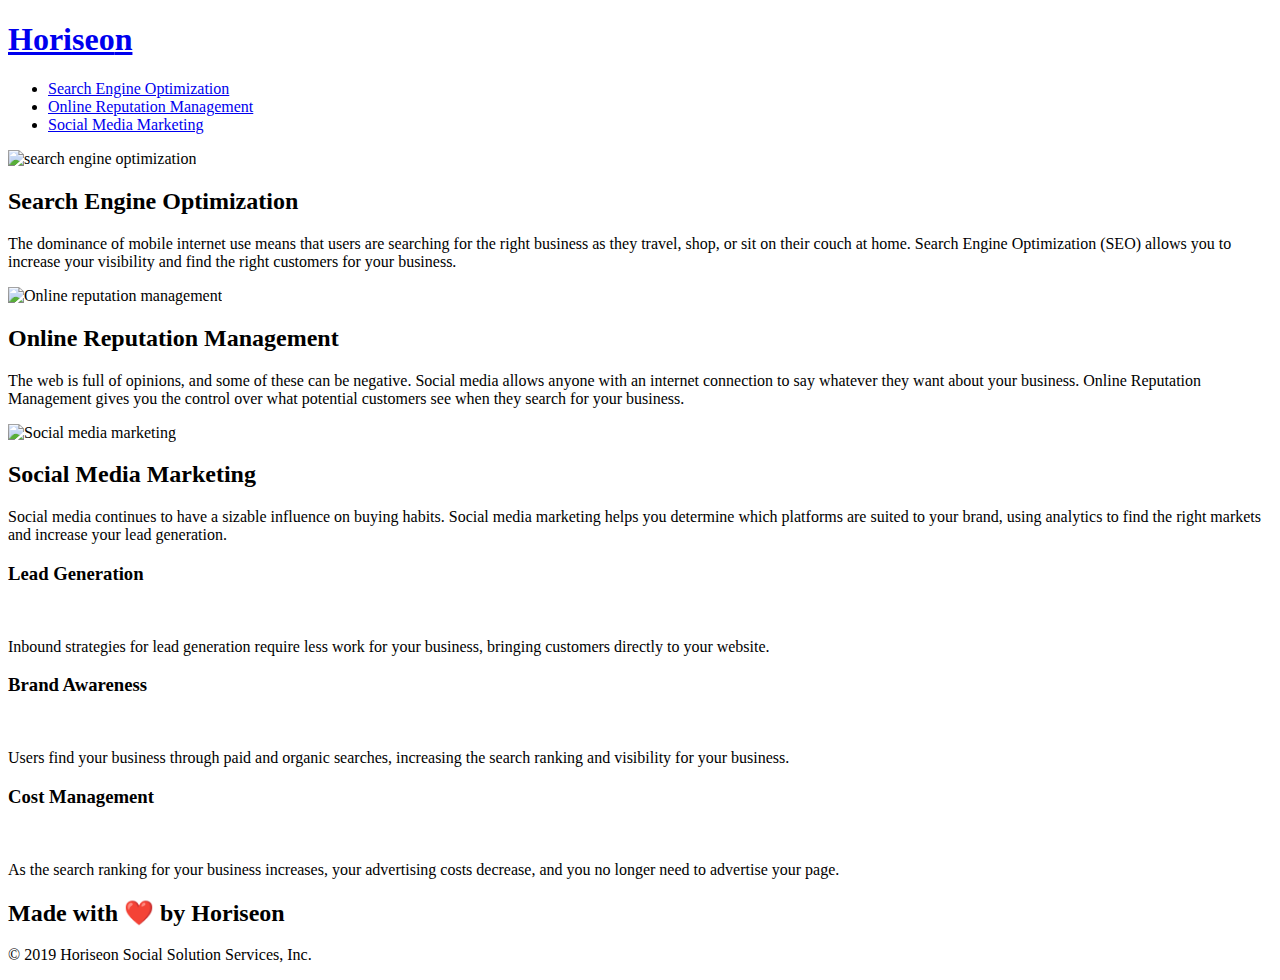
==== index.html @ b740323d "Troubleshooting cont." ====
<!DOCTYPE html>
<html lang="en-us">
 <!-- Navigation head -->
 <head>
    <meta charset="UTF-8" />
    <link rel="stylesheet" href="./assets/css/style.css">
    <title alt="Horiseon">Horiseon</title>
 </head>

 <!-- Header -->
    <body>
        <header>
           <h1><a href="Horiseon">Hori<span class="seo">seo</span>n</a></h1>
            <nav>
                <!-- Navigation Bar -->
                <ul>
                <li>
                    <a href="#search-engine-optimization">Search Engine Optimization</a>
                </li>
                <li>
                    <a href="#online-reputation-management">Online Reputation Management</a>
                </li>
                <li>
                    <a href="#social-media-marketing">Social Media Marketing</a>
                </li>
                </ul>
            </nav>
        </header>
    
     <!-- Hero Section -->
     <section class="hero">
     </section>

     <!-- Search-Engine-Optimization section -->
        <article class="content">
            <section id="search-engine-optimization" class="content-two">
                <img src="./assets/images/search-engine-optimization.jpg" alt="search engine optimization" class="float-left" />
                <div>
                    <h2>Search Engine Optimization</h2>
                    <p>
                    The dominance of mobile internet use means that users are searching for the right business as they travel, shop, or sit on their couch at home. Search Engine Optimization (SEO) allows you to increase your visibility and find the right customers for your business.
                    </p>
                </div> 
            </section>

            <!-- Online-reputation-management section -->
            <section id="online-reputation-management" class="content-two">
               
                <div>
                    <img src="./assets/images/online-reputation-management.jpg" alt="Online reputation management" class="float-right"/>
                    <h2>Online Reputation Management</h2>
                    <p>
                    The web is full of opinions, and some of these can be negative. Social media allows anyone with an internet connection to say whatever they want about your business. Online Reputation Management gives you the control over what potential customers see when they search for your business.
                    </p>
                   
                </div>
            </section>

            <!-- Social-media-marketing section -->
            <section id="social-media-marketing" class="content-two">
                <img src="./assets/images/social-media-marketing.jpg" alt="Social media marketing" class="float-left" />
                <div>
                    <h2>Social Media Marketing</h2>
                    <p>
                    Social media continues to have a sizable influence on buying habits. Social media marketing helps you determine which platforms are suited to your brand, using analytics to find the right markets and increase your lead generation.
                    </p>
                </div>
            </section>
        </article>

        <!-- Benefits Section -->
        <section class="benefits">
            <!-- Lead Generation section -->
            <div class="benefits-subjects">
                <h3>Lead Generation</h3>
                <img src="./assets/images/lead-generation.png" alt=""/>
                <p>
                Inbound strategies for lead generation require less work for your business, bringing customers directly to your website.
                </p>
            </div>
            <!-- Brand Awareness section -->
            <div class="benefits-subjects">
                <h3>Brand Awareness</h3>
                <img src="./assets/images/brand-awareness.png" alt=""/>
                <p>
                Users find your business through paid and organic searches, increasing the search ranking and visibility for your business.
                </p>
            </div>
            <!-- Cost Management Section -->
            <div class="benefits-subjects">
                <h3>Cost Management</h3>
                <img src="./assets/images/cost-management.png" alt=""></img>
                <p>
                As the search ranking for your business increases, your advertising costs decrease, and you no longer need to advertise your page.
                </p>
            </div>
        </section>

        <!-- Footer Section -->
        <footer>
            <h2>Made with ❤️️ by Horiseon</h2>
            <p>
            &copy; 2019 Horiseon Social Solution Services, Inc.
            </p>
        </footer>
    </body>

</html>
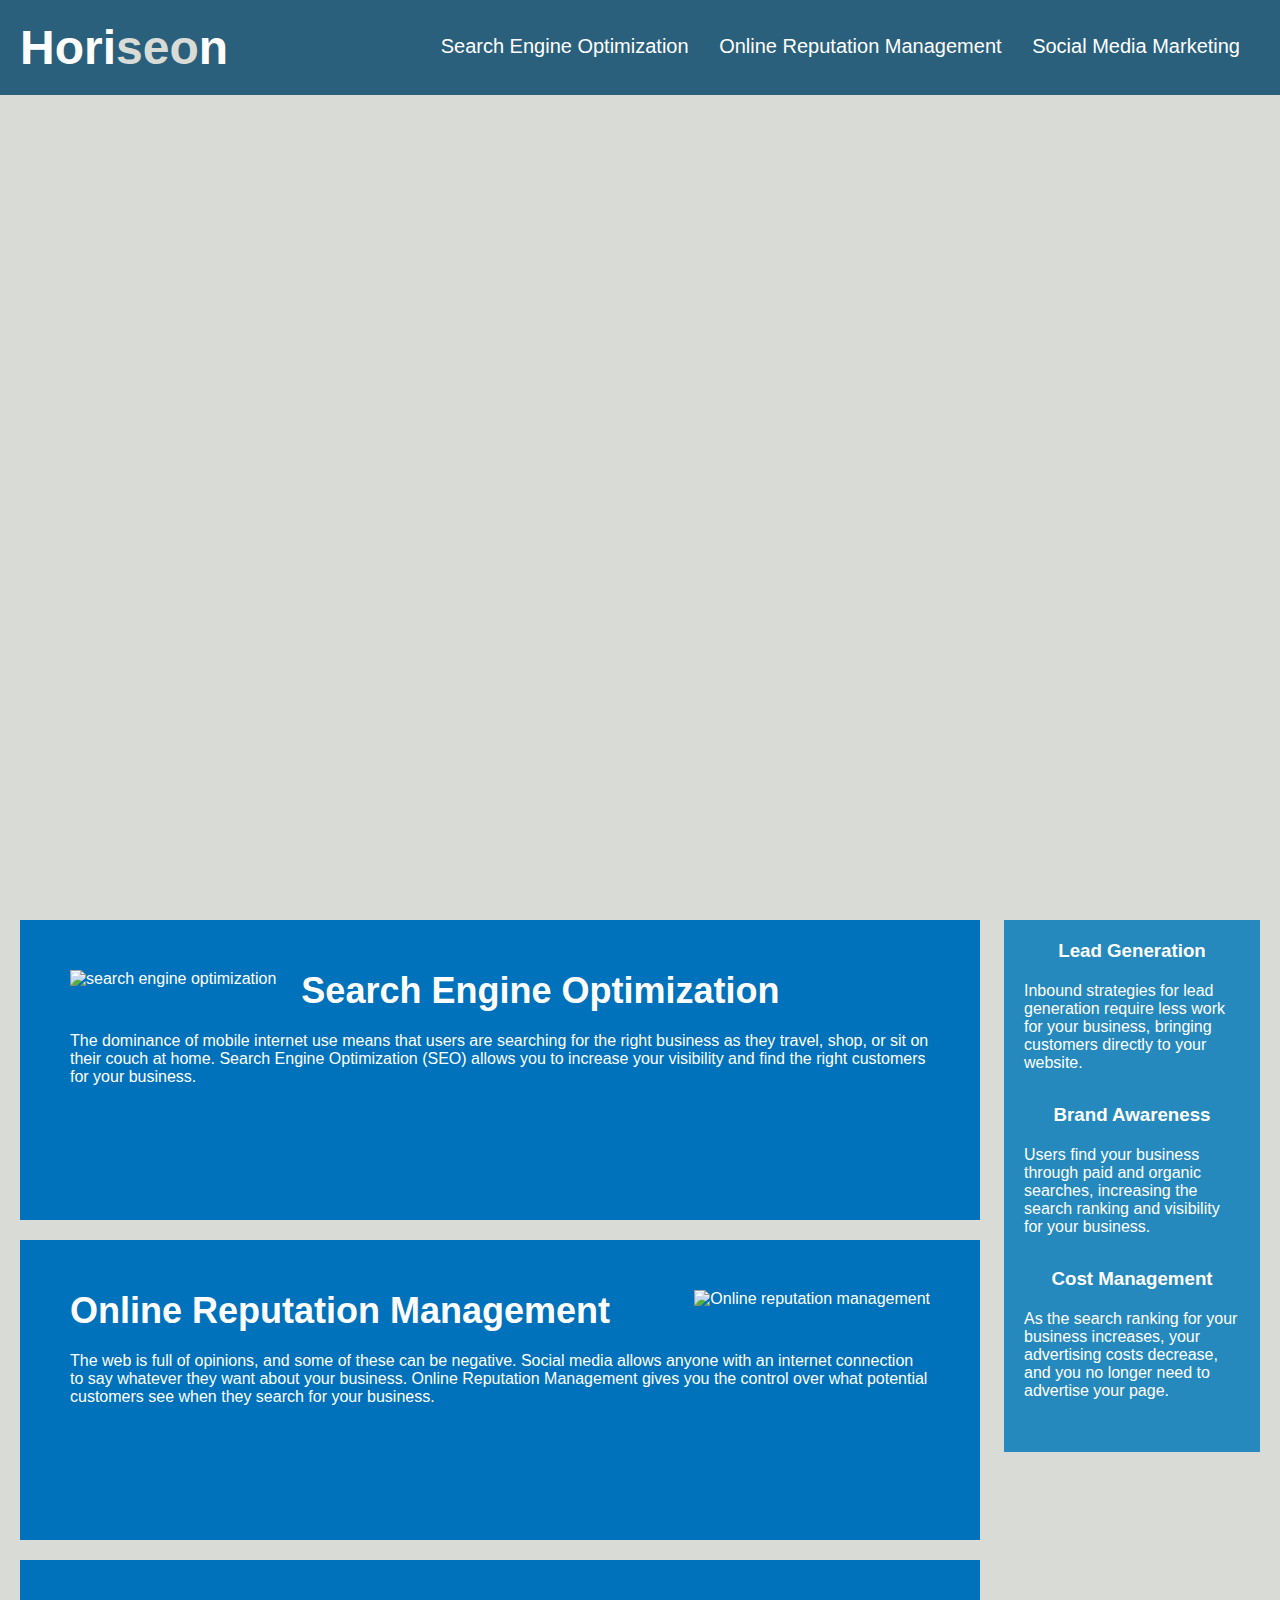
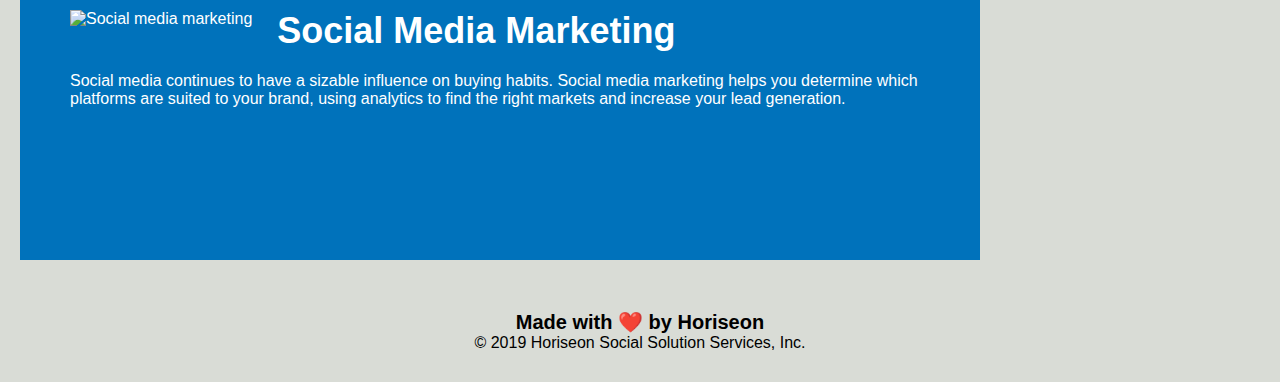
==== commit 6510e308: "troubleshooting cont." ====
--- a/index.html
+++ b/index.html
@@ -3,7 +3,7 @@
  <!-- Navigation head -->
  <head>
     <meta charset="UTF-8" />
-    <link rel="stylesheet" href="./assets/css/style.css">
+    <link rel="stylesheet" href="./assets/CSS/style.css">
     <title alt="Horiseon">Horiseon</title>
  </head>
 
--- a/assets/CSS/style.css
+++ b/assets/CSS/style.css
@@ -0,0 +1,139 @@
+* {
+    box-sizing: border-box;
+    padding: 0;
+    margin: 0;
+}
+
+body {
+    background-color: #d9dcd6;
+}
+
+a {
+    color: #ffffff;
+    text-decoration: none;
+}
+
+p {
+    font-size: 16px;
+}
+/* Header Start */
+header  {
+    padding: 20px;
+    font-family: 'Trebuchet MS', 'Lucida Sans Unicode', 'Lucida Grande', 'Lucida Sans', Arial, sans-serif;
+    background-color: #2a607c;
+    color: #ffffff;
+}
+
+header h1 {
+    display: inline-block;
+    font-size: 48px;
+}
+
+header h1 .seo  {
+    color: #d9dcd6;
+}
+
+header nav{
+    padding-top: 15px;
+    margin-right: 20px;
+    float: right;
+    font-family: 'Gill Sans', 'Gill Sans MT', 'Calibri', 'Trebuchet MS', sans-serif;
+    font-size: 20px;
+}
+
+header nav ul {
+    list-style-type: none;
+}
+
+header nav ul li {
+    display: inline-block;
+    margin-left: 25px;
+}
+/* Header End*/
+/* Hero Start */
+.hero {
+    height: 800px;
+    width: 100%;
+    margin-bottom: 25px;
+    background-image: url("../images/digital-marketing-meeting.jpg");
+    background-size: cover;
+    background-position: center;
+}
+/* Hero End */
+/* Content Start */
+.float-left {
+    float: left;
+    margin-right: 25px;
+}
+
+.float-right {
+    float: right;
+    margin-left: 25px;
+}
+
+.content {
+    width: 75%;
+    display: inline-block;
+    margin-left: 20px;
+}
+
+.content-two {
+    margin-bottom: 20px;
+    padding: 50px;
+    height: 300px;
+    font-family: 'Gill Sans', 'Gill Sans MT', 'Calibri', 'Trebuchet MS', sans-serif;
+    background-color: #0072bb;
+    color: #ffffff;
+}
+
+.content-two img {
+    max-height: 200px;
+}
+
+.content-two h2 {
+    margin-bottom: 20px;
+    font-size: 36px;
+}
+/* Content End */
+/*Benefits start */
+.benefits {
+    margin-right: 20px;
+    padding: 20px;
+    clear: both;
+    float: right;
+    width: 20%;
+    height: 100%;
+    font-family: 'Gill Sans', 'Gill Sans MT', 'Calibri', 'Trebuchet MS', sans-serif;
+    background-color: #2589bd;
+}
+
+.benefits-subjects {
+    margin-bottom: 32px;
+    color: #ffffff
+    
+}
+
+.benefits-subjects h3 {
+    margin-bottom: 10px;
+    text-align: center;
+}
+
+.benefits-subjects img {
+    display: block;
+    margin: 10px auto;
+    max-width: 150px;
+}
+/*Benefits end */
+/* Footer Start */
+footer {
+    padding: 30px;
+    clear: both;
+    font-family: 'Trebuchet MS', 'Lucida Sans Unicode', 'Lucida Grande', 'Lucida Sans', Arial, sans-serif;
+    text-align: center;
+}
+
+footer h2 {
+    font-size: 20px;
+}
+/* Footer End */
+
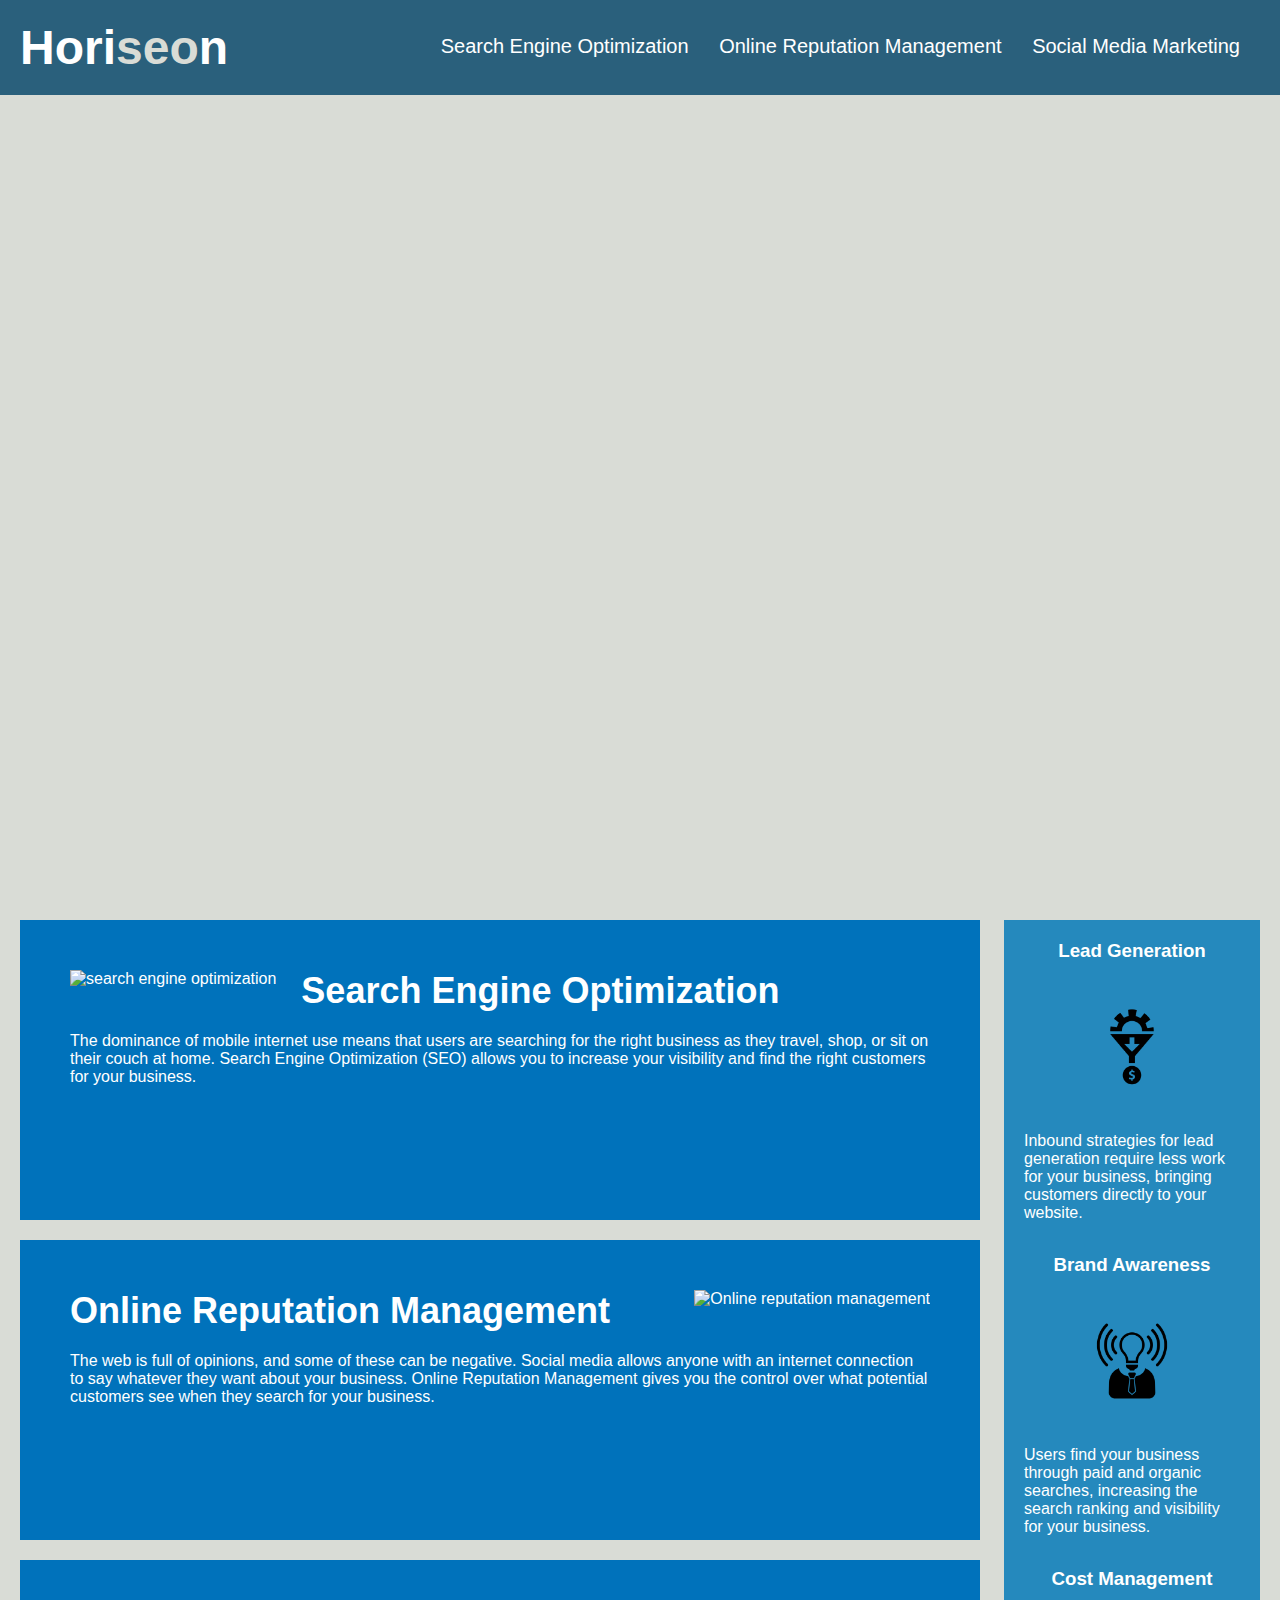
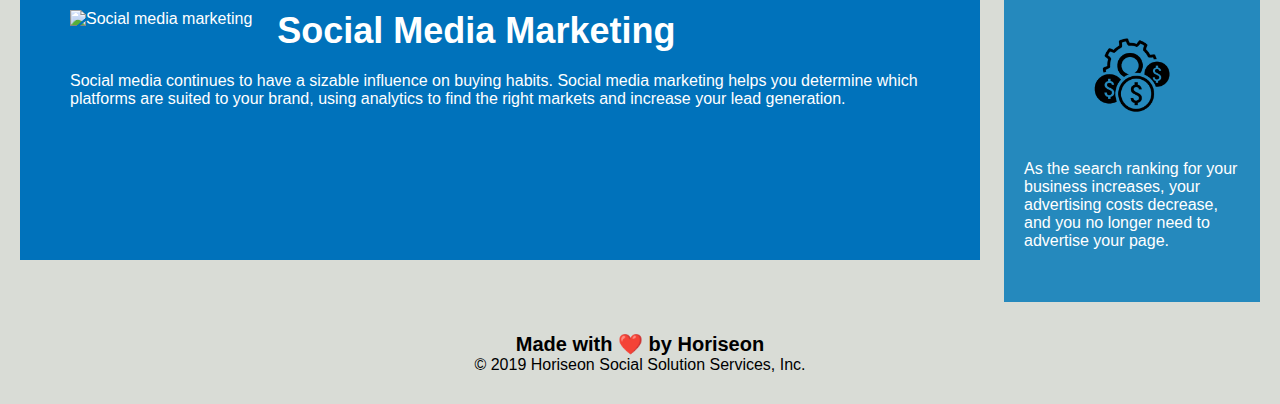
==== commit 21d3016a: "HTML changes" ====
--- a/index.html
+++ b/index.html
@@ -34,7 +34,7 @@
      <!-- Search-Engine-Optimization section -->
         <article class="content">
             <section id="search-engine-optimization" class="content-two">
-                <img src="./assets/images/search-engine-optimization.jpg" alt="search engine optimization" class="float-left" />
+                <img src="./assets/Images/search-engine-optimization.jpg" alt="search engine optimization" class="float-left" />
                 <div>
                     <h2>Search Engine Optimization</h2>
                     <p>
@@ -47,7 +47,7 @@
             <section id="online-reputation-management" class="content-two">
                
                 <div>
-                    <img src="./assets/images/online-reputation-management.jpg" alt="Online reputation management" class="float-right"/>
+                    <img src="./assets/Images/online-reputation-management.jpg" alt="Online reputation management" class="float-right"/>
                     <h2>Online Reputation Management</h2>
                     <p>
                     The web is full of opinions, and some of these can be negative. Social media allows anyone with an internet connection to say whatever they want about your business. Online Reputation Management gives you the control over what potential customers see when they search for your business.
@@ -58,7 +58,7 @@
 
             <!-- Social-media-marketing section -->
             <section id="social-media-marketing" class="content-two">
-                <img src="./assets/images/social-media-marketing.jpg" alt="Social media marketing" class="float-left" />
+                <img src="./assets/Images/social-media-marketing.jpg" alt="Social media marketing" class="float-left" />
                 <div>
                     <h2>Social Media Marketing</h2>
                     <p>
@@ -73,7 +73,7 @@
             <!-- Lead Generation section -->
             <div class="benefits-subjects">
                 <h3>Lead Generation</h3>
-                <img src="./assets/images/lead-generation.png" alt=""/>
+                <img src="./assets/Images/lead-generation.png" alt=""/>
                 <p>
                 Inbound strategies for lead generation require less work for your business, bringing customers directly to your website.
                 </p>
@@ -81,7 +81,7 @@
             <!-- Brand Awareness section -->
             <div class="benefits-subjects">
                 <h3>Brand Awareness</h3>
-                <img src="./assets/images/brand-awareness.png" alt=""/>
+                <img src="./assets/Images/brand-awareness.png" alt=""/>
                 <p>
                 Users find your business through paid and organic searches, increasing the search ranking and visibility for your business.
                 </p>
@@ -89,7 +89,7 @@
             <!-- Cost Management Section -->
             <div class="benefits-subjects">
                 <h3>Cost Management</h3>
-                <img src="./assets/images/cost-management.png" alt=""></img>
+                <img src="./assets/Images/cost-management.png" alt=""></img>
                 <p>
                 As the search ranking for your business increases, your advertising costs decrease, and you no longer need to advertise your page.
                 </p>
